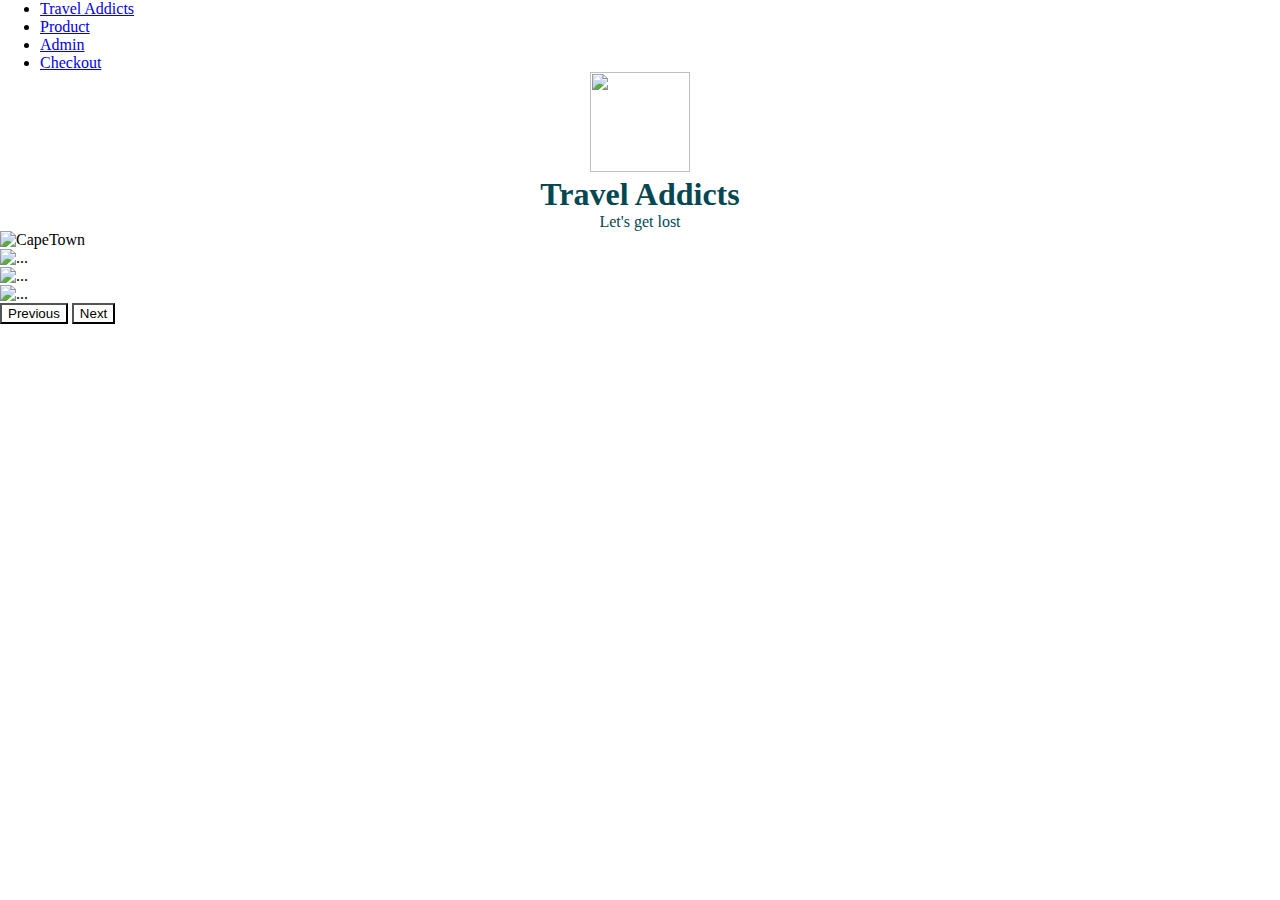
==== index.html @ f058abf1 "commit" ====
<!DOCTYPE html>
<html lang="en">
<head>
    <meta charset="UTF-8">
    <meta http-equiv="X-UA-Compatible" content="IE=edge">
    <meta name="viewport" content="width=device-width, initial-scale=1.0">
    <link rel="stylesheet" href="/style/style.css">
    <link href="https://cdn.jsdelivr.net/npm/bootstrap@5.1.3/dist/css/bootstrap.min.css" rel="stylesheet" integrity="sha384-1BmE4kWBq78iYhFldvKuhfTAU6auU8tT94WrHftjDbrCEXSU1oBoqyl2QvZ6jIW3" crossorigin="anonymous">
    <title>Travel Addicts</title>
</head>
<body>
    <section  id="Home">
        <div class="container-fluid">
            <!-- Navigation -->
            <ul class="nav nav-tabs">
                <li class="nav-item">
                  <a class="nav-link active" aria-current="page" href="#">Travel Addicts</a>
                </li>
                <li class="nav-item">
                  <a class="nav-link" href="#">Product</a>
                </li>
                <li class="nav-item">
                  <a class="nav-link" href="#">Admin</a>
                </li>
                <li class="nav-item justify-content-end">
                  <a class="nav-link" href="#" >Checkout</a>
                </li>
              </ul>

              <!-- LandingPage -->
              <div class="LandingPage">

                <img src="https://i.postimg.cc/Kv9RLcTs/flag.webp" alt="" width="100" height="100">
                <h1>Travel Addicts</h1>
                <p>Let's get lost</p>

              </div>

              <div id="carouselExampleInterval" class="carousel slide" data-bs-ride="carousel" >
                <div class="carousel-inner">
                  <div class="carousel-item active" data-bs-interval="10000">
                    <img src="https://i.postimg.cc/JnmTYJ7q/Bo-Kaap-cape-town.jpg" class="d-block w-100" alt="CapeTown">
                  </div>
                  <div class="carousel-item" data-bs-interval="1000">
                    <img src="https://i.postimg.cc/mgpz5Gb6/cape-town-aerial-view-greenpoint-stadium.jpg" class="d-block w-100" alt="...">
                  </div>                 
                  <div class="carousel-item" data-bs-interval="10000">
                  <img src="https://i.postimg.cc/zG3zcb2T/joburg.jpg" class="d-block w-100" alt="...">
                  </div>
                  <div class="carousel-item" data-bs-interval="10000">
                    <img src="https://i.postimg.cc/MTqgggZg/lion-park.webp" class="d-block w-100" alt="...">
                  </div>
                </div>

                
                <button class="carousel-control-prev" type="button" data-bs-target="#carouselExampleInterval" data-bs-slide="prev">
                  <span class="carousel-control-prev-icon" aria-hidden="true"></span>
                  <span class="visually-hidden">Previous</span>
                </button>
                <button class="carousel-control-next" type="button" data-bs-target="#carouselExampleInterval" data-bs-slide="next">
                  <span class="carousel-control-next-icon" aria-hidden="true"></span>
                  <span class="visually-hidden">Next</span>
                </button>
              </div>

          </div>

    </section>

    <section id="Product">

    </section>



    

    <script src="/js/code.js"></script>
    <script src="https://cdn.jsdelivr.net/npm/bootstrap@5.1.3/dist/js/bootstrap.bundle.min.js" integrity="sha384-ka7Sk0Gln4gmtz2MlQnikT1wXgYsOg+OMhuP+IlRH9sENBO0LRn5q+8nbTov4+1p" crossorigin="anonymous"></script>
</body>
</html>
---- style/style.css ----
*{
    margin: 0;
    background-color: white ;
}

.LandingPage{
    text-align: center;
} 
.LandingPage, h1{
    color: #034752;
}
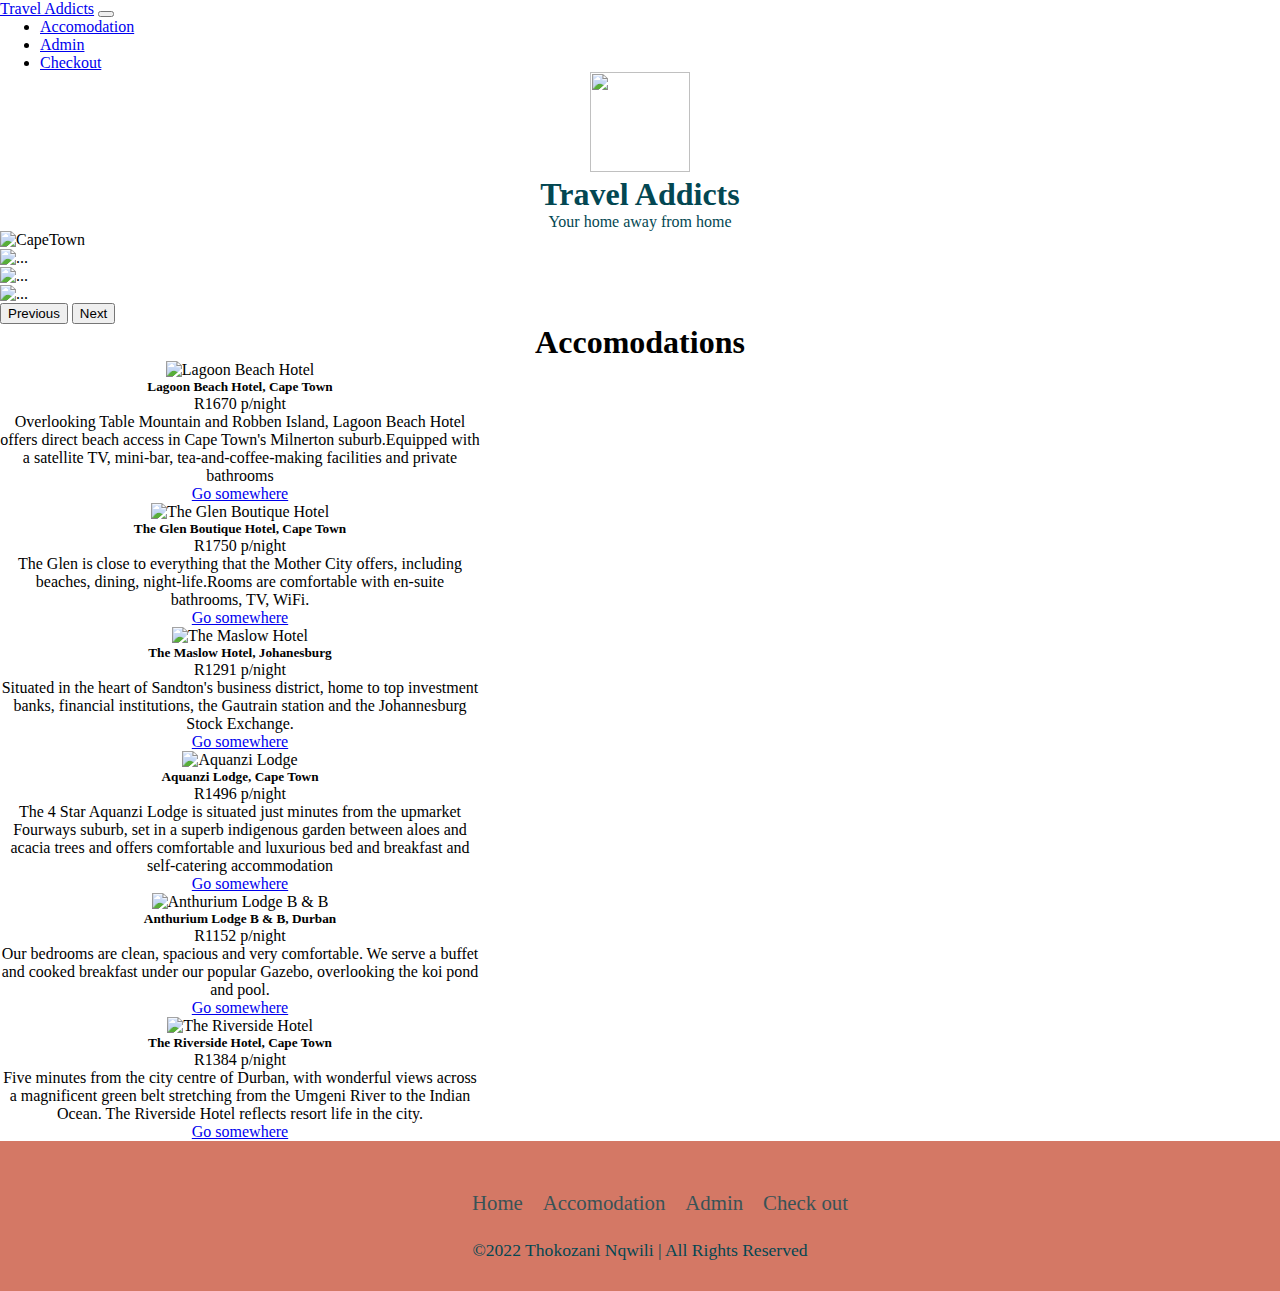
==== commit ddb13d23: "commit" ====
--- a/index.html
+++ b/index.html
@@ -5,50 +5,61 @@
     <meta http-equiv="X-UA-Compatible" content="IE=edge">
     <meta name="viewport" content="width=device-width, initial-scale=1.0">
     <link rel="stylesheet" href="/style/style.css">
+    <script src="https://kit.fontawesome.com/8cec8e7539.js" crossorigin="anonymous"></script>
     <link href="https://cdn.jsdelivr.net/npm/bootstrap@5.1.3/dist/css/bootstrap.min.css" rel="stylesheet" integrity="sha384-1BmE4kWBq78iYhFldvKuhfTAU6auU8tT94WrHftjDbrCEXSU1oBoqyl2QvZ6jIW3" crossorigin="anonymous">
     <title>Travel Addicts</title>
 </head>
 <body>
     <section  id="Home">
-        <div class="container-fluid">
+        <div class="container">
             <!-- Navigation -->
-            <ul class="nav nav-tabs">
-                <li class="nav-item">
-                  <a class="nav-link active" aria-current="page" href="#">Travel Addicts</a>
-                </li>
-                <li class="nav-item">
-                  <a class="nav-link" href="#">Product</a>
-                </li>
-                <li class="nav-item">
-                  <a class="nav-link" href="#">Admin</a>
-                </li>
-                <li class="nav-item justify-content-end">
-                  <a class="nav-link" href="#" >Checkout</a>
-                </li>
-              </ul>
+            <nav class="navbar navbar-expand-lg navbar-light bg-light">
+              <div class="container-fluid">
+                <a class="navbar-brand" href="index.html">Travel Addicts</a>
+                <button class="navbar-toggler" type="button" data-bs-toggle="collapse" data-bs-target="#navbarNavDropdown" aria-controls="navbarNavDropdown" aria-expanded="false" aria-label="Toggle navigation">
+                  <span class="navbar-toggler-icon"></span>
+                </button>
+                <div class="collapse navbar-collapse" id="navbarNavDropdown">
+                  <ul class="navbar-nav">
+                    <li class="nav-item">
+                      <a class="nav-link active" aria-current="page" href="#Product">Accomodation</a>
+                    </li>
+                    <li class="nav-item">
+                      <a class="nav-link" href="/Assets/admin.html">Admin</a>
+                    </li>
+                    <li class="nav-item">
+                      <a class="nav-link" href="/Assets/checkout.html">Checkout</a>
+                    </li>
+                    
+                  </ul>
+                </div>
+              </div>
+            </nav>
 
               <!-- LandingPage -->
               <div class="LandingPage">
 
                 <img src="https://i.postimg.cc/Kv9RLcTs/flag.webp" alt="" width="100" height="100">
                 <h1>Travel Addicts</h1>
-                <p>Let's get lost</p>
+                <p>Your home away from home</p>
 
               </div>
 
               <div id="carouselExampleInterval" class="carousel slide" data-bs-ride="carousel" >
                 <div class="carousel-inner">
-                  <div class="carousel-item active" data-bs-interval="10000">
-                    <img src="https://i.postimg.cc/JnmTYJ7q/Bo-Kaap-cape-town.jpg" class="d-block w-100" alt="CapeTown">
+                  <div class="carousel-item active" data-bs-interval="1000">
+                    <img src="https://i.postimg.cc/JnmTYJ7q/Bo-Kaap-cape-town.jpg" class="d-block rounded mx-auto d-block w-75" alt="CapeTown">
                   </div>
                   <div class="carousel-item" data-bs-interval="1000">
-                    <img src="https://i.postimg.cc/mgpz5Gb6/cape-town-aerial-view-greenpoint-stadium.jpg" class="d-block w-100" alt="...">
-                  </div>                 
-                  <div class="carousel-item" data-bs-interval="10000">
-                  <img src="https://i.postimg.cc/zG3zcb2T/joburg.jpg" class="d-block w-100" alt="...">
-                  </div>
-                  <div class="carousel-item" data-bs-interval="10000">
-                    <img src="https://i.postimg.cc/MTqgggZg/lion-park.webp" class="d-block w-100" alt="...">
+                    <img src="https://i.postimg.cc/zG3zcb2T/joburg.jpg" class="d-block rounded mx-auto d-block w-75" alt="...">
+                  </div>  
+                  <div class="carousel-item" data-bs-interval="1000">
+                    <img src="https://i.postimg.cc/7h9MVSk2/cape-town-south-africa-shutterstock-92510755.jpg" class="d-block rounded mx-auto d-block w-75" alt="...">
+                  </div>               
+                  
+
+                  <div class="carousel-item" data-bs-interval="1000">
+                    <img src="https://i.postimg.cc/s2y6TJyc/kruger-national-park-rhino-decline-grazing.webp" class="d-block rounded mx-auto d-block w-75" alt="...">
                   </div>
                 </div>
 
@@ -68,13 +79,44 @@
     </section>
 
     <section id="Product">
+      <h1>Accomodations</h1>
+      <div class="container-fluid">
+        <div class="row accomodation"> 
+            
+        </div>
+          </div>
+        
 
     </section>
 
 
 
     
-
+    <footer>
+      
+      <ul class="social_icon">
+        <a href=""
+          ><i class="fa fa-facebook"></i
+        ></a>
+        <a href=""
+          ><i class="fab fa-instagram"></i>
+        </a>
+        <a href=""
+          ><i class="fa fa-google"></i
+        ></a>
+        <a href=""
+          ><i class="fa fa-pinterest"></i
+        ></a>
+      </ul>
+      <ul class="menu">
+        <li><a href="#">Home</a></li>
+        <li><a href="#Products">Accomodation</a></li>
+        <li><a href="/Assets/admin.html">Admin</a></li>
+        <li><a href="/Assets/checkout.html">Check out</a></li>
+      </ul>
+      <p>&copy;2022 Thokozani Nqwili | All Rights Reserved</p>
+      
+    </footer>
     <script src="/js/code.js"></script>
     <script src="https://cdn.jsdelivr.net/npm/bootstrap@5.1.3/dist/js/bootstrap.bundle.min.js" integrity="sha384-ka7Sk0Gln4gmtz2MlQnikT1wXgYsOg+OMhuP+IlRH9sENBO0LRn5q+8nbTov4+1p" crossorigin="anonymous"></script>
 </body>
--- a/style/style.css
+++ b/style/style.css
@@ -1,11 +1,111 @@
 *{
     margin: 0;
-    background-color: white ;
+    /* background-color: white ; */
 }
 
 .LandingPage{
     text-align: center;
+    color: #034752;
+}
+.carousel-control-prev-icon,
+.carousel-control-next-icon {
+ 
+  background-color:#034752;
+ 
+}
+.accomodation{
+    gap:2rem;
+    padding: 0;
+}
+#Product, h1{
+    text-align: center;
 } 
-.LandingPage, h1{
+/* .card-text{
+    font-size: 0.8rem;
+} */
+
+/* Checkout Page */
+form{
+    border: 1px solid black;
+}
+.CheckoutPage{
+    text-align: center;
     color: #034752;
+}
+/* Admin Page */
+.column{
+    border: 1px solid black;
+}
+.btnPrice, .btnAdd {
+    
+    margin: 1rem;
+    border: 1px solid black;
+    padding: 0.7rem ;
+    border-radius: 1rem;
+    
+    
+}
+.admin{
+    justify-content: end;
+}
+/* Footer */
+footer{
+    position: relative;
+    width: 100;
+    background-color: #D47865;
+    height: auto;
+    padding: 20px 50px;
+    display: flex;
+    justify-content: center;
+    align-items: center;
+    flex-direction: column;
+}
+footer .social_icon, 
+footer .menu
+{
+    position: relative;
+    display: flex;
+    justify-content: space-between;
+    align-items: center;
+    margin: 10px 0;
+    background-color: transparent;
+
+
+}
+footer .social_icon a 
+{
+    font-size: 2em;
+    color:#034752 ;
+    margin: 0 10px;
+    display: inline-block;
+    transition: 0.5s;
+    background-color:transparent;
+
+}
+footer .social_icon a:hover{
+transform: translateY(-10px);
+}
+footer .menu li{
+    list-style: none; 
+}
+footer .menu li a
+{
+    
+   font-size: 1.3em;
+    color: #034752 ;
+    margin: 0 10px;
+    display: inline-block;
+    text-decoration: none;
+    opacity: 0.75;
+    background: transparent;
+}
+footer .menu li a:hover{
+    opacity: 1;
+}
+footer p{
+    color: #034752 ;
+    text-align: center;
+    margin-top: 15px;
+    margin-bottom: 10px;
+    font-size: 1.1em;
 }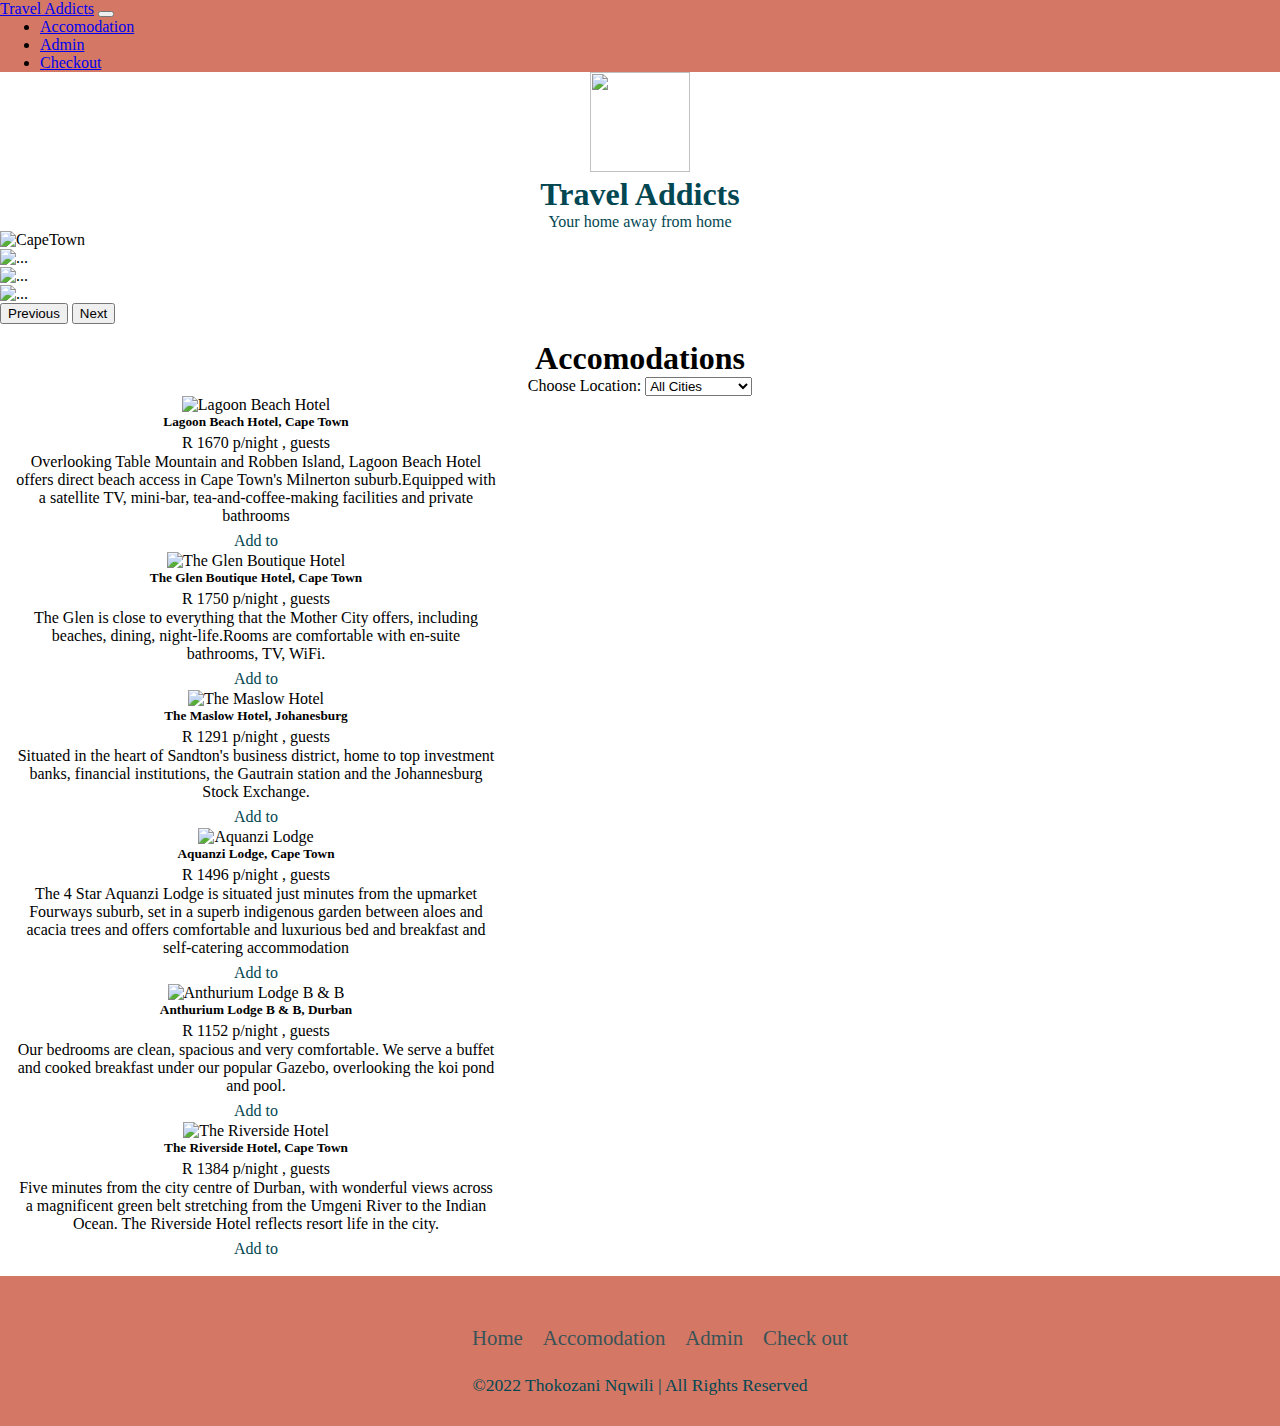
==== commit 00d89af2: "commit" ====
--- a/index.html
+++ b/index.html
@@ -11,9 +11,9 @@
 </head>
 <body>
     <section  id="Home">
-        <div class="container">
+        <div class="container-fluid">
             <!-- Navigation -->
-            <nav class="navbar navbar-expand-lg navbar-light bg-light">
+            <nav class="navbar navbar-expand-lg navbar-dark">
               <div class="container-fluid">
                 <a class="navbar-brand" href="index.html">Travel Addicts</a>
                 <button class="navbar-toggler" type="button" data-bs-toggle="collapse" data-bs-target="#navbarNavDropdown" aria-controls="navbarNavDropdown" aria-expanded="false" aria-label="Toggle navigation">
@@ -25,10 +25,10 @@
                       <a class="nav-link active" aria-current="page" href="#Product">Accomodation</a>
                     </li>
                     <li class="nav-item">
-                      <a class="nav-link" href="/Assets/admin.html">Admin</a>
+                      <a class="nav-link" href="/html/admin.html">Admin</a>
                     </li>
                     <li class="nav-item">
-                      <a class="nav-link" href="/Assets/checkout.html">Checkout</a>
+                      <a class="nav-link" href="/html/checkout.html">Checkout</a>
                     </li>
                     
                   </ul>
@@ -79,19 +79,35 @@
     </section>
 
     <section id="Product">
+      <div class="container-fluid">
       <h1>Accomodations</h1>
-      <div class="container-fluid">
-        <div class="row accomodation"> 
+
+      
+        
+          <label for="location">Choose Location:</label>
+          <select name="location" id="location">
+            <option value="all">All Cities</option>
+            <option value="capetown">Cape Town</option>
+            <option value="johannesburg">Johannesburg</option>
+            <option value="durban">Durban</option>
+          </select>
+        
+
+      
+          <div class="container-fluid">
+            <div class="row accomodation"> 
+          </div>
+        
             
         </div>
-          </div>
-        
+          
+        </div>
 
     </section>
 
 
 
-    
+    <div class="container-fluid">
     <footer>
       
       <ul class="social_icon">
@@ -115,9 +131,11 @@
         <li><a href="/Assets/checkout.html">Check out</a></li>
       </ul>
       <p>&copy;2022 Thokozani Nqwili | All Rights Reserved</p>
-      
+      </div>
     </footer>
-    <script src="/js/code.js"></script>
+  </div>
+
+    <script src="/js/index.js"></script>
     <script src="https://cdn.jsdelivr.net/npm/bootstrap@5.1.3/dist/js/bootstrap.bundle.min.js" integrity="sha384-ka7Sk0Gln4gmtz2MlQnikT1wXgYsOg+OMhuP+IlRH9sENBO0LRn5q+8nbTov4+1p" crossorigin="anonymous"></script>
 </body>
 </html>--- a/style/style.css
+++ b/style/style.css
@@ -13,13 +13,29 @@
   background-color:#034752;
  
 }
-.accomodation{
-    gap:2rem;
-    padding: 0;
+.navbar{
+    background-color: #D47865;
 }
-#Product, h1{
+
+
+
+.btnCheckout{
+    
+    width: 30%;
+    color: #034752; 
+    text-decoration: none;
+    padding: 0.8rem;
+    border-radius: 2rem;
+    justify-content: end;
+    
+
+}
+
+#Product{
     text-align: center;
+    padding: 1rem;
 } 
+
 /* .card-text{
     font-size: 0.8rem;
 } */
@@ -42,12 +58,23 @@
     border: 1px solid black;
     padding: 0.7rem ;
     border-radius: 1rem;
+    transform: translateX(70rem);
+    
     
     
 }
 .admin{
     justify-content: end;
 }
+.adminForm{
+    width: 50%;
+    visibility: hidden;
+}
+
+   
+
+
+
 /* Footer */
 footer{
     position: relative;
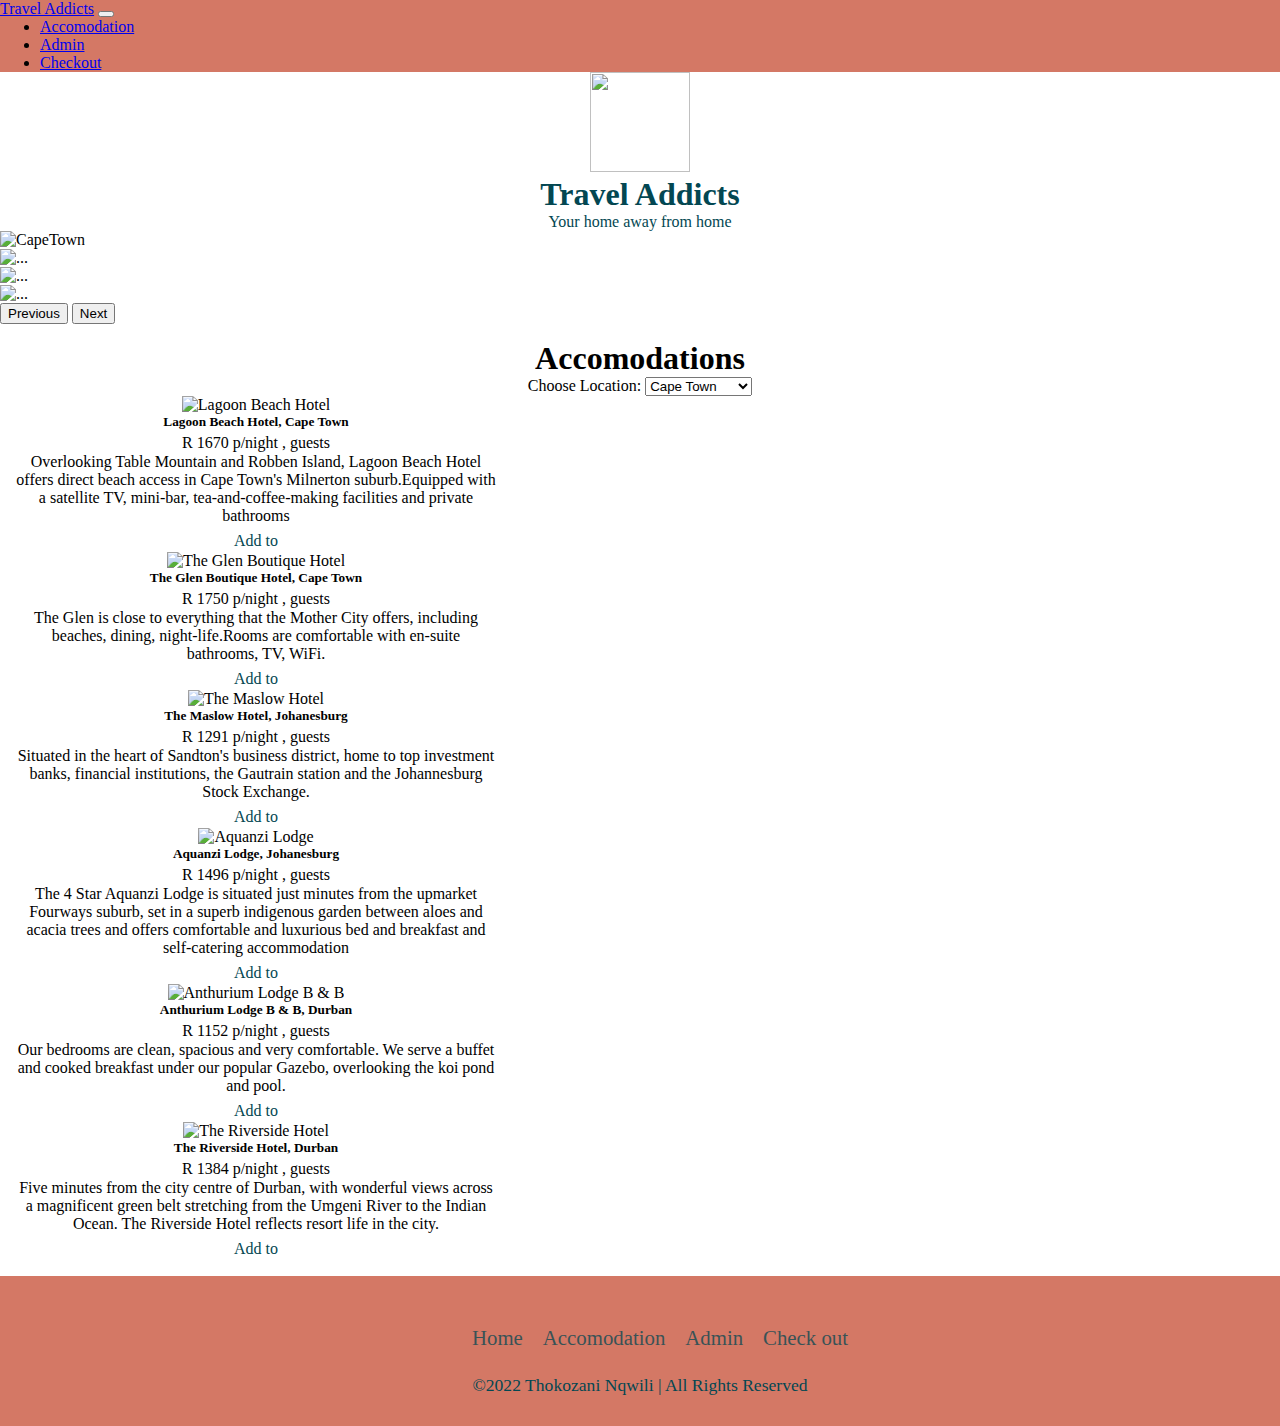
==== commit 4efed48d: "commit" ====
--- a/index.html
+++ b/index.html
@@ -85,11 +85,11 @@
       
         
           <label for="location">Choose Location:</label>
-          <select name="location" id="location">
-            <option value="all">All Cities</option>
-            <option value="capetown">Cape Town</option>
-            <option value="johannesburg">Johannesburg</option>
-            <option value="durban">Durban</option>
+
+          <select name="location" class="location" id="location">
+            <option value="Cape Town">Cape Town</option>
+            <option value="Johanesburg">Johannesburg</option>
+            <option value="Durban">Durban</option>
           </select>
         
 
--- a/style/style.css
+++ b/style/style.css
@@ -42,36 +42,58 @@
 
 /* Checkout Page */
 form{
-    border: 1px solid black;
+    border: none;
 }
+.checkoutTable{
+    overflow-x:auto;
+    
+}
+
+table, th, td {
+    
+    padding: 0.5rem;
+    
+    border-collapse: collapse;
+  }
+table input{
+    width: 10rem; 
+}
+table th {
+    text-align: left;
+}
+
 .CheckoutPage{
     text-align: center;
     color: #034752;
+}
+#night-value{
+    width: 7rem;
+}
+.btnSubmit{
+   transform:translate(-44rem);
 }
 /* Admin Page */
 .column{
     border: 1px solid black;
 }
-.btnPrice, .btnAdd {
+.btnPrice, .btnAdd, .btnClose, .btnSave {
     
     margin: 1rem;
-    border: 1px solid black;
+    color: #034752;
+    border: none;
     padding: 0.7rem ;
-    border-radius: 1rem;
-    transform: translateX(70rem);
-    
-    
+    background-color: white;
+    font-size: 1.3rem;
+   
+   
     
 }
-.admin{
-    justify-content: end;
+.modal-body input{
+    width: 20rem;
 }
-.adminForm{
-    width: 50%;
-    visibility: hidden;
+.fas fa-edit a{
+    color:#D47865;
 }
-
-   
 
 
 
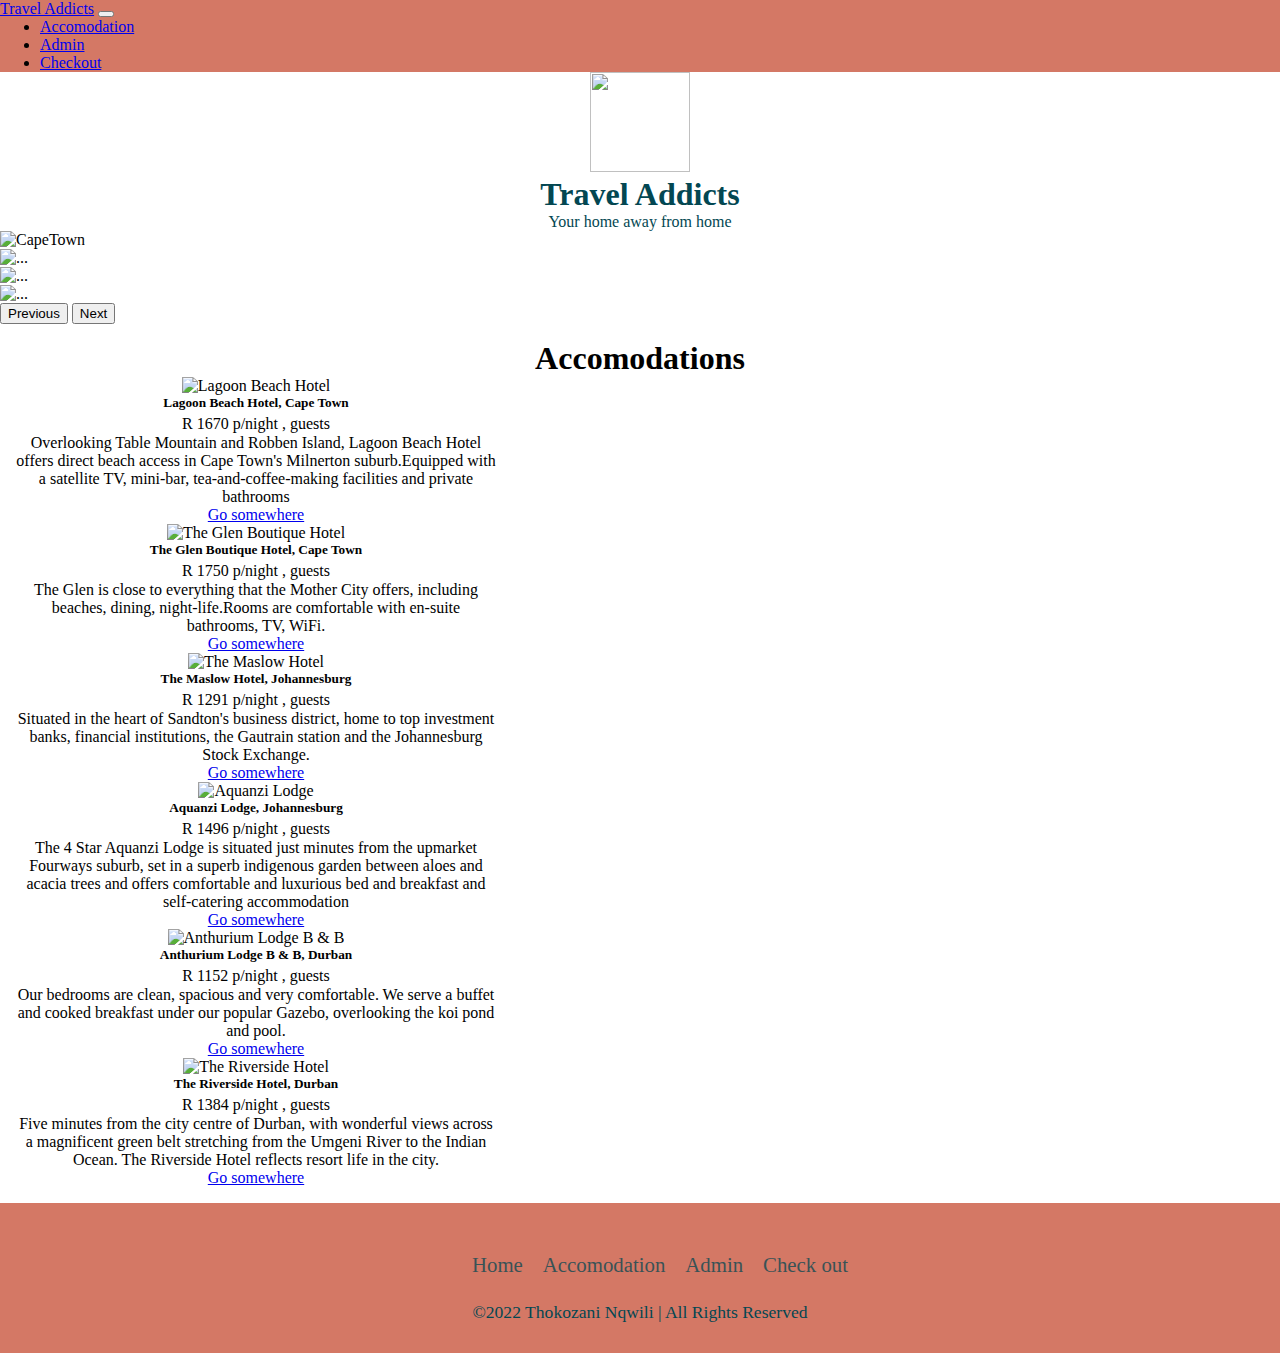
==== commit e42dcada: "commit" ====
--- a/index.html
+++ b/index.html
@@ -84,13 +84,7 @@
 
       
         
-          <label for="location">Choose Location:</label>
-
-          <select name="location" class="location" id="location">
-            <option value="Cape Town">Cape Town</option>
-            <option value="Johanesburg">Johannesburg</option>
-            <option value="Durban">Durban</option>
-          </select>
+          
         
 
       
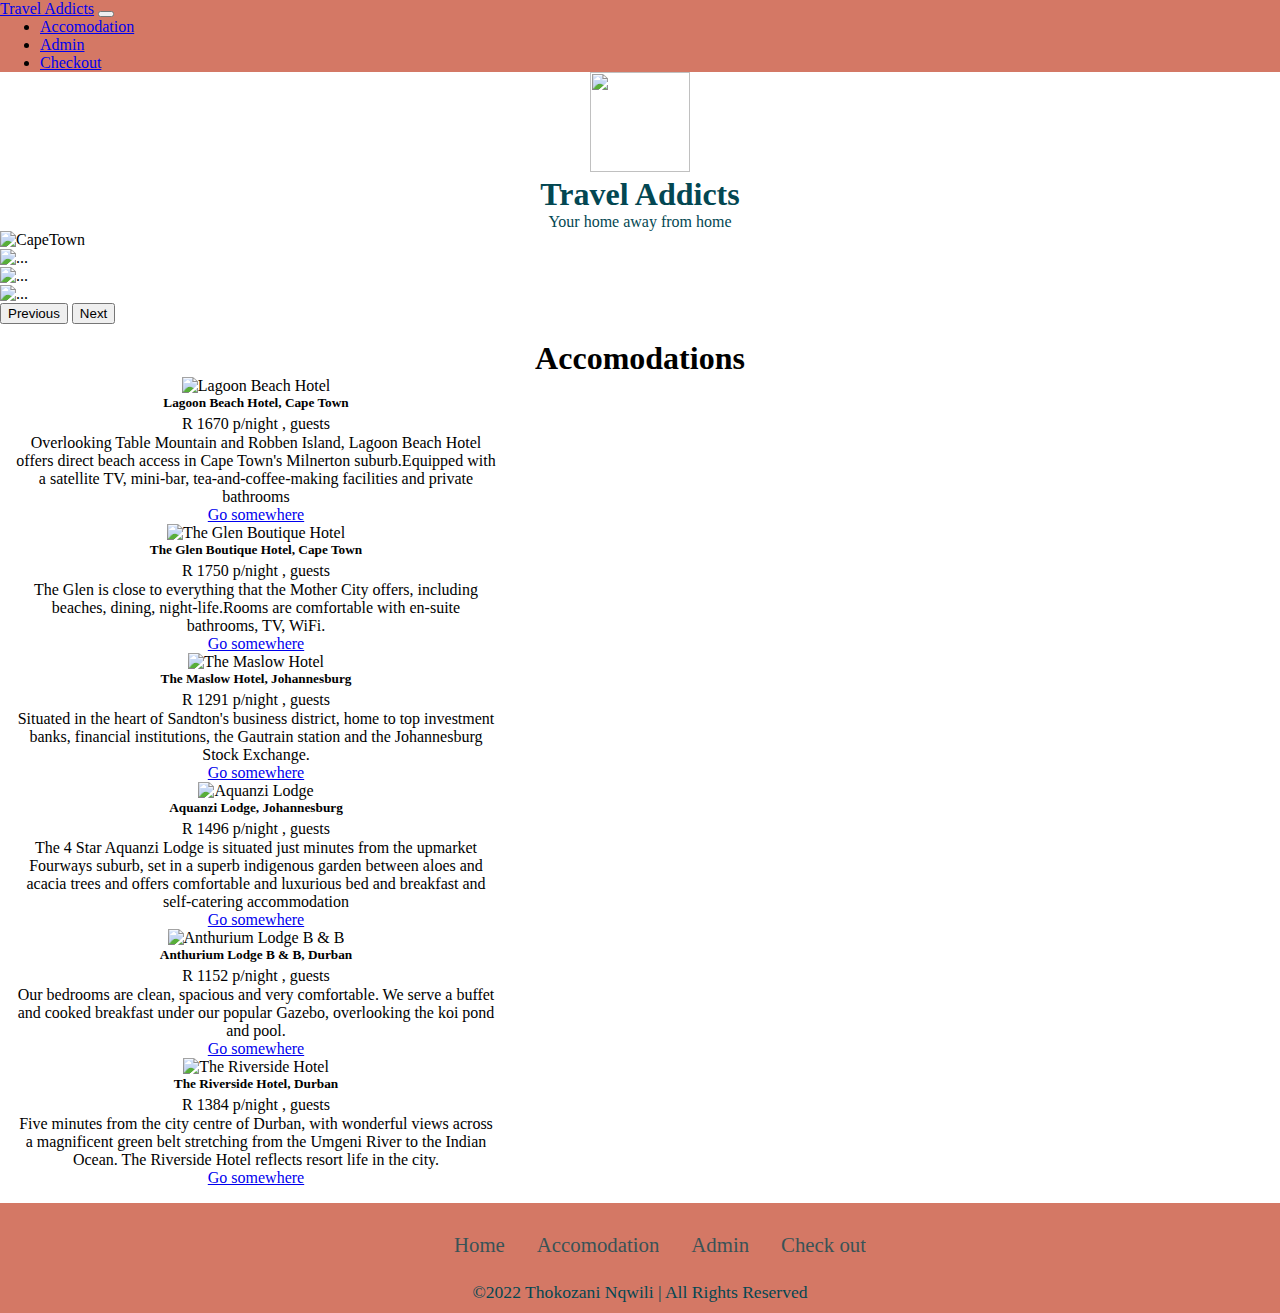
==== commit 93549233: "commit" ====
--- a/index.html
+++ b/index.html
@@ -100,8 +100,8 @@
     </section>
 
 
-
     <div class="container-fluid">
+    
     <footer>
       
       <ul class="social_icon">
@@ -119,16 +119,16 @@
         ></a>
       </ul>
       <ul class="menu">
-        <li><a href="#">Home</a></li>
+        <li><a href="index.html">Home</a></li>
         <li><a href="#Products">Accomodation</a></li>
-        <li><a href="/Assets/admin.html">Admin</a></li>
-        <li><a href="/Assets/checkout.html">Check out</a></li>
+        <li><a href="/html/admin.html">Admin</a></li>
+        <li><a href="/html/checkout.html">Check out</a></li>
       </ul>
       <p>&copy;2022 Thokozani Nqwili | All Rights Reserved</p>
       </div>
     </footer>
-  </div>
 
+</div>
     <script src="/js/index.js"></script>
     <script src="https://cdn.jsdelivr.net/npm/bootstrap@5.1.3/dist/js/bootstrap.bundle.min.js" integrity="sha384-ka7Sk0Gln4gmtz2MlQnikT1wXgYsOg+OMhuP+IlRH9sENBO0LRn5q+8nbTov4+1p" crossorigin="anonymous"></script>
 </body>
--- a/style/style.css
+++ b/style/style.css
@@ -53,7 +53,7 @@
     
     padding: 0.5rem;
     
-    border-collapse: collapse;
+    border-collapse: collapse !important;
   }
 table input{
     width: 10rem; 
@@ -73,6 +73,8 @@
    transform:translate(-44rem);
 }
 /* Admin Page */
+
+
 .column{
     border: 1px solid black;
 }
@@ -103,7 +105,6 @@
     width: 100;
     background-color: #D47865;
     height: auto;
-    padding: 20px 50px;
     display: flex;
     justify-content: center;
     align-items: center;
@@ -135,18 +136,19 @@
 transform: translateY(-10px);
 }
 footer .menu li{
-    list-style: none; 
+    list-style:none; 
 }
 footer .menu li a
 {
-    
-   font-size: 1.3em;
+
+    font-size: 1.3em;
     color: #034752 ;
-    margin: 0 10px;
-    display: inline-block;
+    margin: 0 1rem;
+    display: block;
     text-decoration: none;
     opacity: 0.75;
     background: transparent;
+    overflow: auto;
 }
 footer .menu li a:hover{
     opacity: 1;
@@ -157,4 +159,10 @@
     margin-top: 15px;
     margin-bottom: 10px;
     font-size: 1.1em;
+}
+@media screen and (width: 490px) {
+    footer .menu li a{
+        font-size: 0.3em;
+    }
+
 }